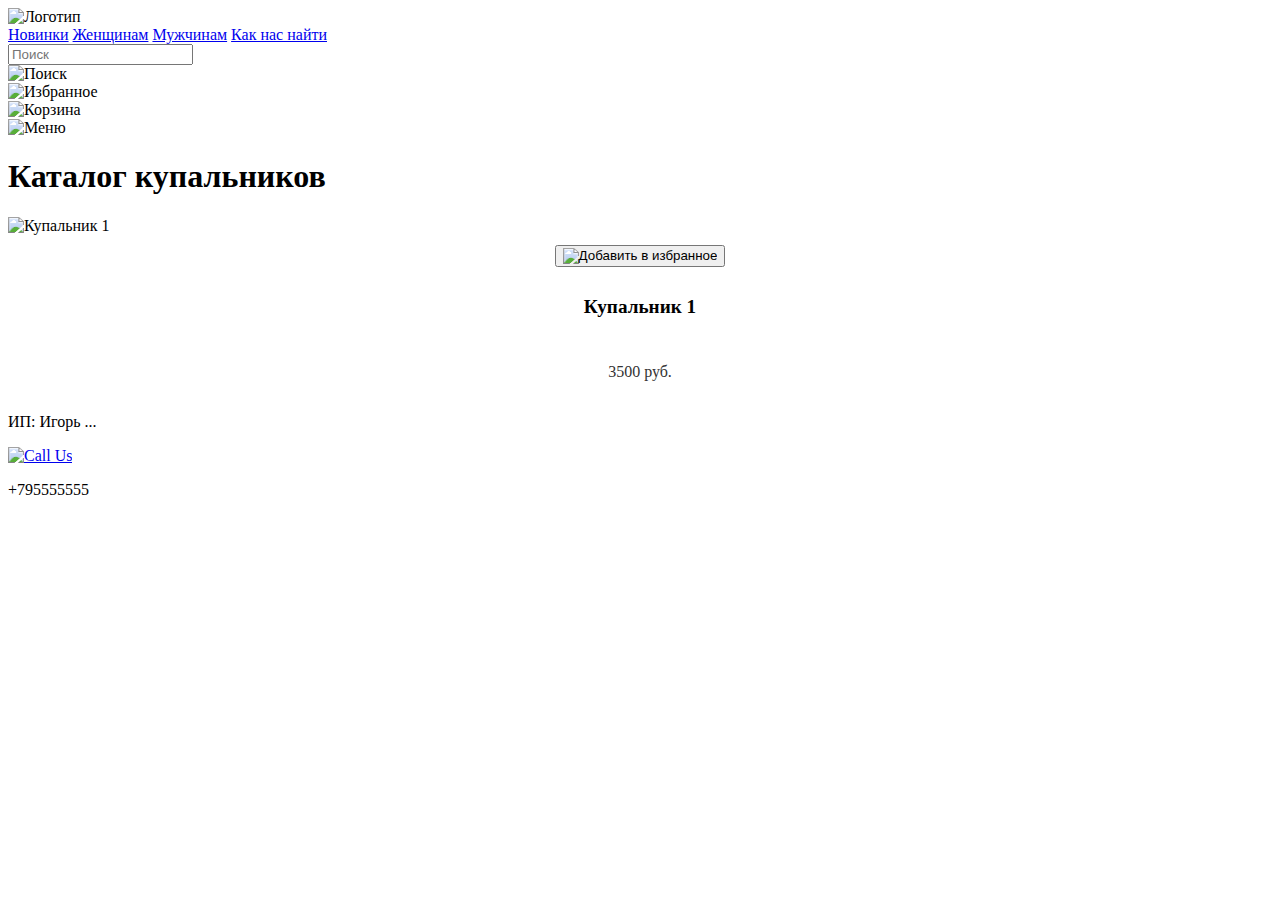
==== swimwear catalog/swimwear-catalog.html @ eee5e2ac "Started developing product catalogs" ====
<!DOCTYPE html>
<html lang="ru">

<head>
    <title>Каталог купальников</title>
    <meta name="viewport" content="width=device-width, initial-scale=1.0">
    <link rel="stylesheet" type="text/css" href="swimwear_styles.css">
</head>

<body>
    <header class="header">
        <div class="logo">
            <img src="..\backshop\icons\logo.svg" alt="Логотип">
        </div>
        <nav class="nav">
            <a href="#" class="nav-button">Новинки</a>
            <a href="#" class="nav-button">Женщинам</a>
            <a href="#" class="nav-button">Мужчинам</a>
            <a href="#" class="nav-button">Как нас найти</a>
        </nav>
        <div class="icon-container">
            <form class="search-form" action="/search" method="get">
                <input type="text" name="q" placeholder="Поиск">
            </form>
            <div class="icon search-icon">
                <img src="..\backshop\icons\search.svg" alt="Поиск">
            </div>
            <div class="icon heart-icon">
                <img src="..\backshop\icons\favorite.svg" alt="Избранное">
            </div>
            <div class="icon cart-icon">
                <img src="..\backshop\icons\shopping_basket.svg" alt="Корзина">
            </div>
            <div class="icon burger-icon">
                <img src="..\backshop\icons\burger.svg" alt="Меню">
            </div>
        </div>
    </header>

    <main>
        <div class="main-title-container">
            <h1 class="main-title">Каталог купальников</h1>
        </div>

<div class="product-grid">
    <div class="product-item">
        <img class="product-image" src="swimwear1.png" alt="Купальник 1">
        <button class="like-button">
            <img class="like-icon add-like" src="..\backshop\icons\heart_plus.svg" alt="Добавить в избранное">
            <img class="like-icon remove-like" src="..\backshop\icons\heart_minus.svg" alt="Удалить из избранного"
                style="display: none;">
        </button>
        <h3 class="product-title">Купальник 1</h3>
        <p class="product-price">3500 руб.</p>
    </div>
    </main>

    <footer class="footer">
        <div class="founder-info">
            <p>ИП: Игорь ...</p>
        </div>
        <div class="call-button">
            <div class="phone-info">
                <a href="tel:+795555555">
                    <img src="..\backshop\icons\call_icon.svg" alt="Call Us">
                </a>
                <p>+795555555</p>
            </div>
        </div>
    </footer>

    <script src="swimwear_javascript.js"></script>
</body>

</html>
---- swimwear catalog/swimwear_styles.css ----
.product-grid {
    display: grid;
    grid-template-columns: repeat(auto-fit, minmax(150px, 1fr));
    gap: 20px;
}

.product-item {
    position: relative;
    display: flex;
    flex-direction: column;
    align-items: center;
    gap: 10px;
}

.product-image {
    width: 100%;
    height: auto;
}

.product-title {
    text-align: center;
    font-size: 1.2em;
}

.product-price {
    text-align: center;
    font-size: 1em;
    color: #333;
}

@media (max-width: 600px) {
    .product-grid {
        grid-template-columns: 1fr;
    }
}
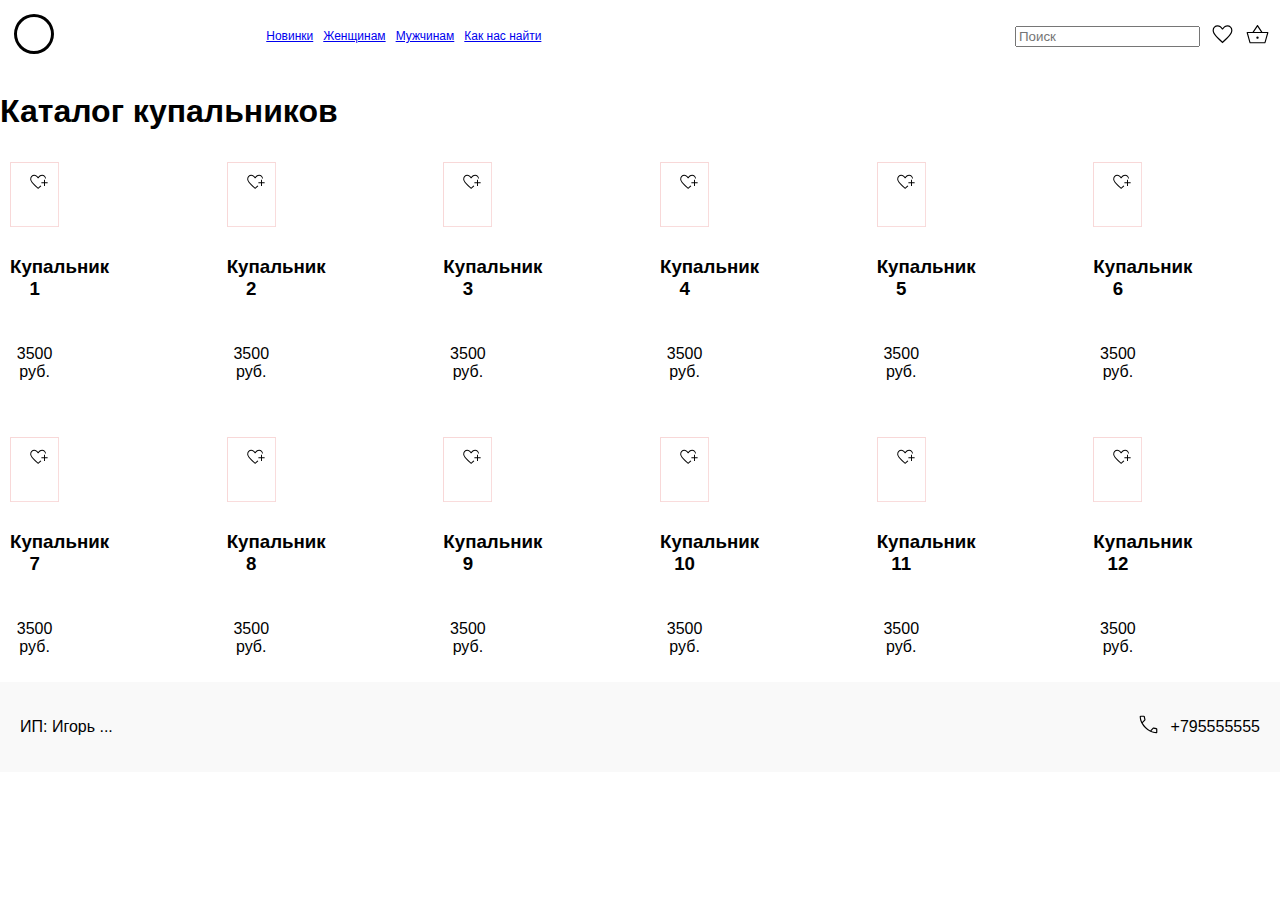
==== commit 814ba8f5: "Refactored Catalog Page: Implemented JavaScript for its creation." ====
--- a/swimwear catalog/swimwear-catalog.html
+++ b/swimwear catalog/swimwear-catalog.html
@@ -10,7 +10,7 @@
 <body>
     <header class="header">
         <div class="logo">
-            <img src="..\backshop\icons\logo.svg" alt="Логотип">
+            <img src="..\icons\logo.svg" alt="Логотип">
         </div>
         <nav class="nav">
             <a href="#" class="nav-button">Новинки</a>
@@ -23,16 +23,16 @@
                 <input type="text" name="q" placeholder="Поиск">
             </form>
             <div class="icon search-icon">
-                <img src="..\backshop\icons\search.svg" alt="Поиск">
+                <img src="..\icons\search.svg" alt="Поиск">
             </div>
             <div class="icon heart-icon">
-                <img src="..\backshop\icons\favorite.svg" alt="Избранное">
+                <img src="..\icons\favorite.svg" alt="Избранное">
             </div>
             <div class="icon cart-icon">
-                <img src="..\backshop\icons\shopping_basket.svg" alt="Корзина">
+                <img src="..\icons\shopping_basket.svg" alt="Корзина">
             </div>
             <div class="icon burger-icon">
-                <img src="..\backshop\icons\burger.svg" alt="Меню">
+                <img src="..\icons\burger.svg" alt="Меню">
             </div>
         </div>
     </header>
@@ -42,17 +42,7 @@
             <h1 class="main-title">Каталог купальников</h1>
         </div>
 
-<div class="product-grid">
-    <div class="product-item">
-        <img class="product-image" src="swimwear1.png" alt="Купальник 1">
-        <button class="like-button">
-            <img class="like-icon add-like" src="..\backshop\icons\heart_plus.svg" alt="Добавить в избранное">
-            <img class="like-icon remove-like" src="..\backshop\icons\heart_minus.svg" alt="Удалить из избранного"
-                style="display: none;">
-        </button>
-        <h3 class="product-title">Купальник 1</h3>
-        <p class="product-price">3500 руб.</p>
-    </div>
+        <div class="product-grid"></div>
     </main>
 
     <footer class="footer">
@@ -62,7 +52,7 @@
         <div class="call-button">
             <div class="phone-info">
                 <a href="tel:+795555555">
-                    <img src="..\backshop\icons\call_icon.svg" alt="Call Us">
+                    <img src="..\icons\call_icon.svg" alt="Call Us">
                 </a>
                 <p>+795555555</p>
             </div>
@@ -70,6 +60,7 @@
     </footer>
 
     <script src="swimwear_javascript.js"></script>
+    <!-- <script src="..\javascript.js"></script> -->
 </body>
 
 </html>--- a/swimwear catalog/swimwear_styles.css
+++ b/swimwear catalog/swimwear_styles.css
@@ -1,6 +1,88 @@
+body {
+    margin: 0;
+    padding: 0;
+    font-family: Arial, sans-serif;
+    display: flex;
+    flex-direction: column;
+}
+
+.header {
+    display: grid;
+    grid-template-columns: 1fr 3fr 1fr;
+    align-items: center;
+    gap: 10px;
+    padding: 10px;
+}
+
+.logo {
+    grid-column: 1 / 2;
+}
+
+.nav {
+    font-family: Arial, sans-serif;
+    font-size: 12px;
+    grid-column: 2 / 3;
+    display: flex;
+    gap: 10px;
+    white-space: nowrap;
+}
+
+.icon-container {
+    grid-column: 3 / 4;
+    display: flex;
+    align-items: center;
+    gap: 10px;
+}
+
+.burger-icon,
+.search-icon {
+    display: none;
+}
+
+.icon img {
+    width: 25px;
+    height: auto;
+}
+
+.main {
+    max-width: 800px;
+    margin: 0 auto;
+    padding: 20px 40px;
+}
+
+.content {
+    flex: 1;
+}
+
+.footer {
+    display: flex;
+    justify-content: space-between;
+    align-items: center;
+    padding: 20px;
+    background-color: #f9f9f9;
+    
+}
+
+.call-button {
+    display: flex;
+    align-items: center;
+}
+
+.phone-info {
+    display: flex;
+    align-items: center;
+}
+
+.phone-info img {
+    width: 25px;
+    height: auto;
+    margin-right: 10px;
+}
+
+
 .product-grid {
     display: grid;
-    grid-template-columns: repeat(auto-fit, minmax(150px, 1fr));
+    grid-template-columns: repeat(6, 1fr);
     gap: 20px;
 }
 
@@ -8,28 +90,66 @@
     position: relative;
     display: flex;
     flex-direction: column;
+    justify-content: space-between;
     align-items: center;
     gap: 10px;
+    padding: 10px;
+    width: 25%;
 }
 
-.product-image {
+.swimwear-image {
     width: 100%;
-    height: auto;
+    height: 100%;
+    object-fit: cover;
 }
 
-.product-title {
+.product-title,
+.product-price {
+    width: 100%;
     text-align: center;
-    font-size: 1.2em;
 }
 
-.product-price {
-    text-align: center;
-    font-size: 1em;
-    color: #333;
+.like-button {
+    position: absolute;
+    top: 10px;
+    right: 10px;
+    border: none;
+    background-color: transparent;
+    cursor: pointer;
+    padding: 10px;
+}
+
+.like-icon {
+    width: 20px;
+    height: 20px;
+}
+
+
+@media (max-width: 600px) {
+    .nav {
+        display: none;
+    }
+
+    .burger-icon,
+    .search-icon {
+        display: block;
+    }
+
+    .search-form {
+        display: none;
+    }
+
+    .icon img {
+        width: 20px;
+    }
+
+    .product-grid {
+        grid-template-columns: repeat(auto-fit, minmax(250px, 1fr));
+    }
 }
 
 @media (max-width: 600px) {
     .product-grid {
-        grid-template-columns: 1fr;
+        grid-template-columns: repeat(2, 1fr);
     }
 }